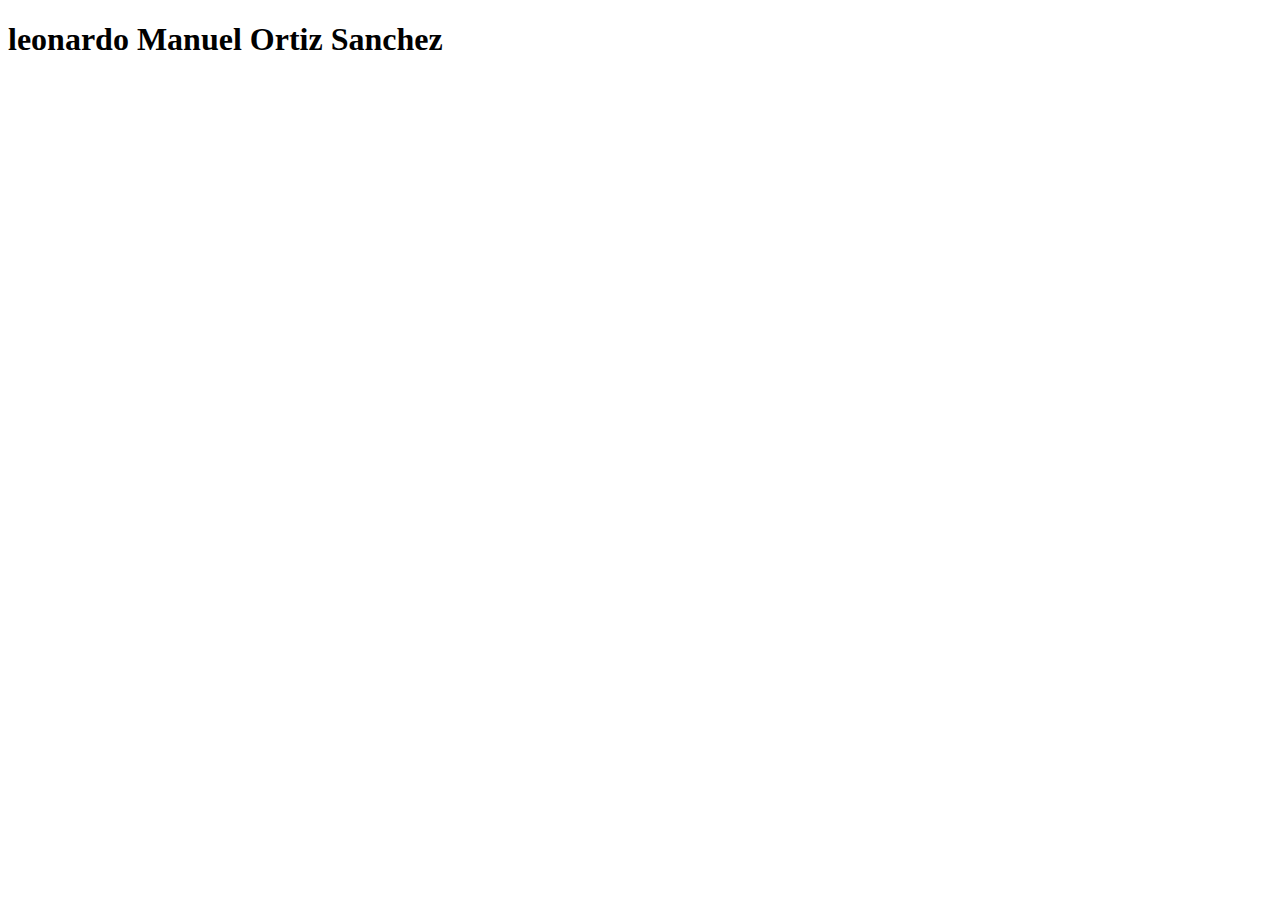
==== index.html @ 5c45bbb1 "Initial commit" ====
<!DOCTYPE html>
<html lang="en">
<head>
    <meta charset="UTF-8">
    <meta name="viewport" content="width=device-width, initial-scale=1.0">
    <title>Document</title>
</head>
<body>
    <h1>leonardo Manuel Ortiz Sanchez</h1>
    <parrafo></parrafo>
</body>
</html>
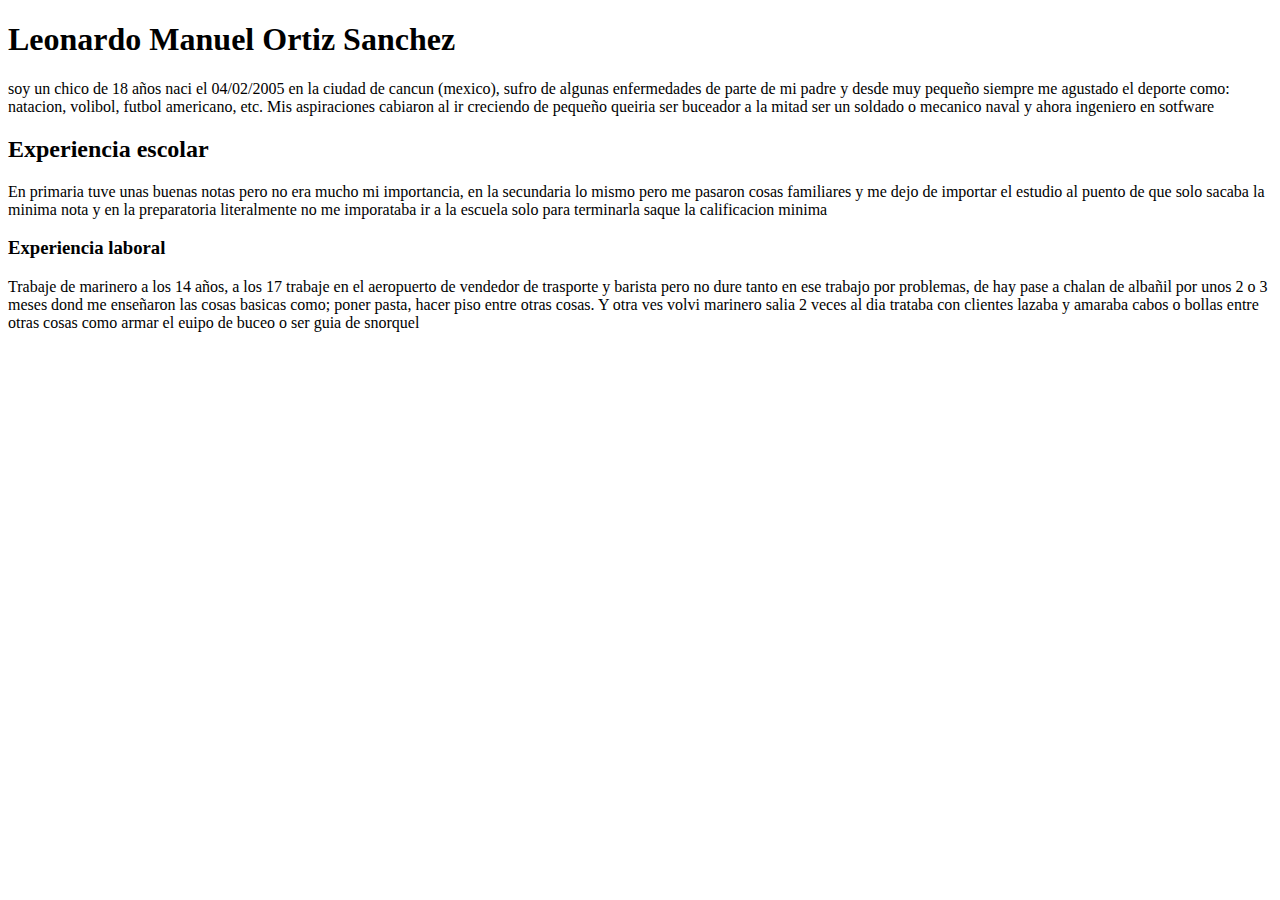
==== commit 8fc76163: "tarea" ====
--- a/index.html
+++ b/index.html
@@ -6,7 +6,17 @@
     <title>Document</title>
 </head>
 <body>
-    <h1>leonardo Manuel Ortiz Sanchez</h1>
-    <parrafo></parrafo>
+    <h1>Leonardo Manuel Ortiz Sanchez</h1>
+    <p>soy un chico de 18 años naci el 04/02/2005 en la ciudad de cancun (mexico),
+ sufro de algunas enfermedades de parte de mi padre y desde muy pequeño siempre me agustado el deporte como: natacion, volibol, futbol americano, etc. 
+ Mis aspiraciones cabiaron al ir creciendo de pequeño queiria ser buceador a la mitad ser un soldado o mecanico naval y ahora ingeniero en sotfware</p>
+    <h2>Experiencia escolar</h2>
+    <p>En primaria tuve unas buenas notas pero no era mucho mi importancia,
+ en la secundaria lo mismo pero me pasaron cosas familiares y me dejo de importar el estudio al puento de que solo sacaba la minima nota y
+ en la preparatoria literalmente no me imporataba ir a la escuela solo para terminarla saque la calificacion minima </p>
+    <h3>Experiencia laboral</h3>
+    <p>Trabaje de marinero a los 14 años, a los 17 trabaje en el aeropuerto de vendedor de trasporte y barista pero no dure tanto en ese trabajo por problemas,
+ de hay pase a chalan de albañil por unos 2 o 3 meses dond me enseñaron las cosas basicas como; poner pasta, hacer piso entre otras cosas. Y otra ves volvi 
+ marinero salia 2 veces al dia trataba con clientes lazaba y amaraba cabos o bollas entre otras cosas como armar el euipo de buceo o ser guia de snorquel </p>
 </body>
 </html>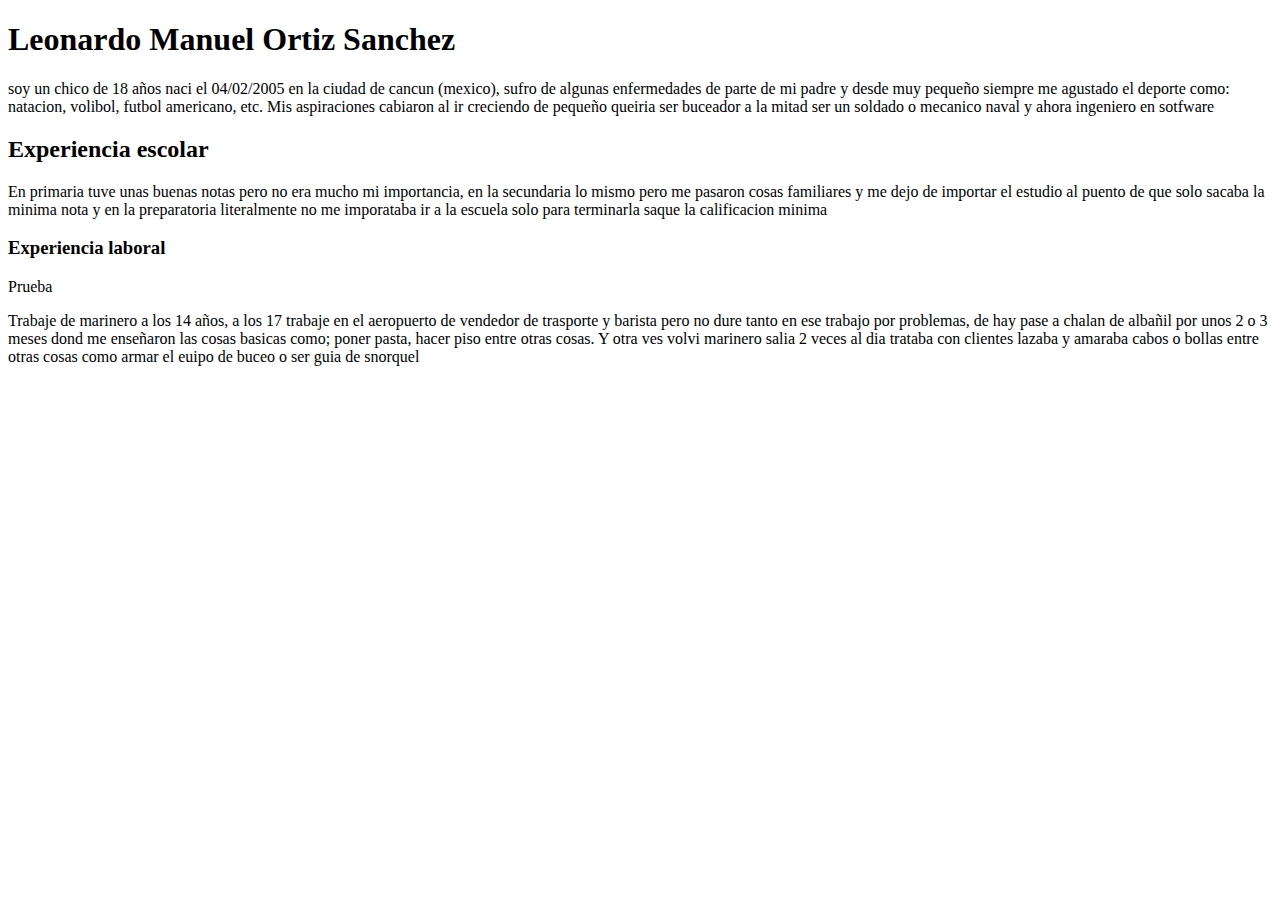
==== commit f3366d4a: "Este es un commit de prueba" ====
--- a/index.html
+++ b/index.html
@@ -15,6 +15,7 @@
  en la secundaria lo mismo pero me pasaron cosas familiares y me dejo de importar el estudio al puento de que solo sacaba la minima nota y
  en la preparatoria literalmente no me imporataba ir a la escuela solo para terminarla saque la calificacion minima </p>
     <h3>Experiencia laboral</h3>
+    Prueba
     <p>Trabaje de marinero a los 14 años, a los 17 trabaje en el aeropuerto de vendedor de trasporte y barista pero no dure tanto en ese trabajo por problemas,
  de hay pase a chalan de albañil por unos 2 o 3 meses dond me enseñaron las cosas basicas como; poner pasta, hacer piso entre otras cosas. Y otra ves volvi 
  marinero salia 2 veces al dia trataba con clientes lazaba y amaraba cabos o bollas entre otras cosas como armar el euipo de buceo o ser guia de snorquel </p>
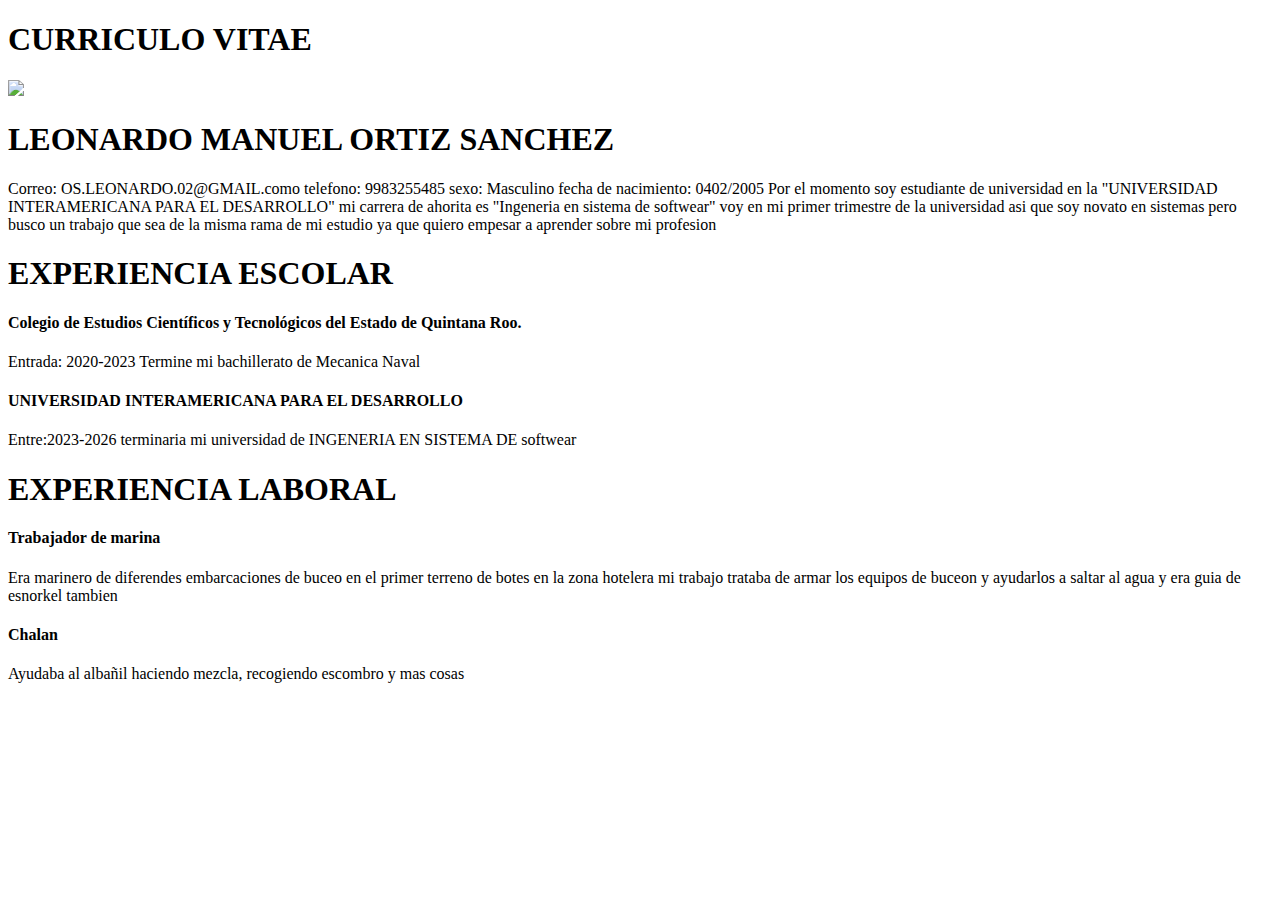
==== commit 36c596c3: "Update index.html" ====
--- a/index.html
+++ b/index.html
@@ -6,18 +6,28 @@
     <title>Document</title>
 </head>
 <body>
-    <h1>Leonardo Manuel Ortiz Sanchez</h1>
-    <p>soy un chico de 18 años naci el 04/02/2005 en la ciudad de cancun (mexico),
- sufro de algunas enfermedades de parte de mi padre y desde muy pequeño siempre me agustado el deporte como: natacion, volibol, futbol americano, etc. 
- Mis aspiraciones cabiaron al ir creciendo de pequeño queiria ser buceador a la mitad ser un soldado o mecanico naval y ahora ingeniero en sotfware</p>
-    <h2>Experiencia escolar</h2>
-    <p>En primaria tuve unas buenas notas pero no era mucho mi importancia,
- en la secundaria lo mismo pero me pasaron cosas familiares y me dejo de importar el estudio al puento de que solo sacaba la minima nota y
- en la preparatoria literalmente no me imporataba ir a la escuela solo para terminarla saque la calificacion minima </p>
-    <h3>Experiencia laboral</h3>
-    Prueba
-    <p>Trabaje de marinero a los 14 años, a los 17 trabaje en el aeropuerto de vendedor de trasporte y barista pero no dure tanto en ese trabajo por problemas,
- de hay pase a chalan de albañil por unos 2 o 3 meses dond me enseñaron las cosas basicas como; poner pasta, hacer piso entre otras cosas. Y otra ves volvi 
- marinero salia 2 veces al dia trataba con clientes lazaba y amaraba cabos o bollas entre otras cosas como armar el euipo de buceo o ser guia de snorquel </p>
+   <h1>CURRICULO VITAE</h1> 
+   <img src="c:\Users\osleo\Downloads\WhatsApp Image 2023-09-20 at 8.32.28 AM - copia.jpeg" />
+    <h1>LEONARDO MANUEL ORTIZ SANCHEZ</h1>
+    <p>                  Correo: OS.LEONARDO.02@GMAIL.como         telefono: 9983255485        sexo: Masculino        fecha de nacimiento: 0402/2005
+      
+      Por el momento soy estudiante de universidad en la "UNIVERSIDAD INTERAMERICANA PARA EL DESARROLLO" mi carrera de ahorita es "Ingeneria en  sistema de softwear" voy en mi primer trimestre de la universidad asi que soy novato en sistemas 
+   pero busco un trabajo que sea de la misma rama de mi estudio ya que quiero empesar a aprender sobre mi profesion </p>
+    
+   <h1>EXPERIENCIA ESCOLAR</h1>
+   
+   <h4>Colegio de Estudios Científicos y Tecnológicos del Estado de Quintana Roo.</h4>
+    <p>Entrada: 2020-2023 
+       Termine mi bachillerato de Mecanica Naval</p>
+    <h4>UNIVERSIDAD INTERAMERICANA PARA EL DESARROLLO</h4>
+    <p>Entre:2023-2026 
+       terminaria mi universidad de INGENERIA EN SISTEMA DE softwear</p>
+    
+   <h1>EXPERIENCIA LABORAL</h1>
+    <h4>Trabajador de marina </h4>
+    <p>Era marinero de diferendes embarcaciones de buceo en el primer terreno de botes en la zona hotelera 
+      mi trabajo trataba de armar los equipos de buceon y ayudarlos a saltar al agua y era guia de esnorkel tambien</p>
+    <h4>Chalan</h4>
+    <p>Ayudaba al albañil haciendo mezcla, recogiendo escombro y mas cosas </p>
 </body>
 </html>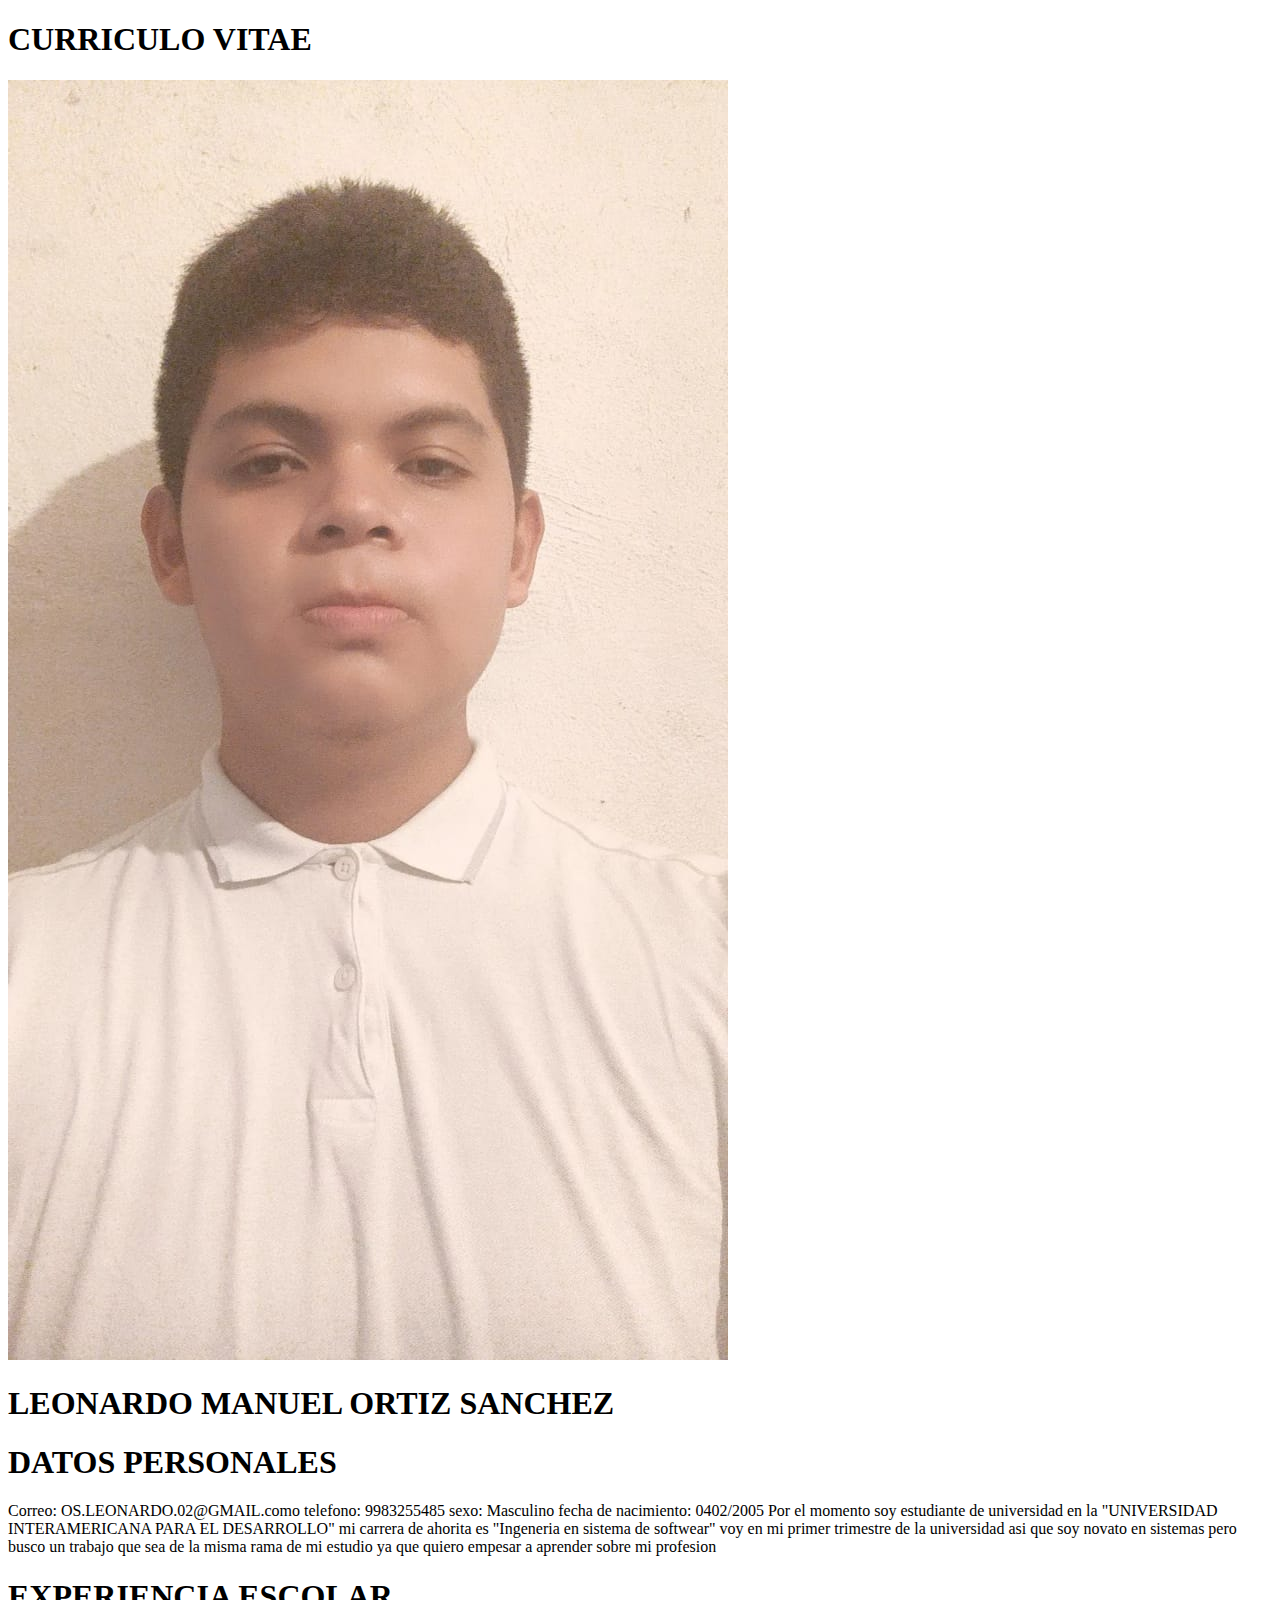
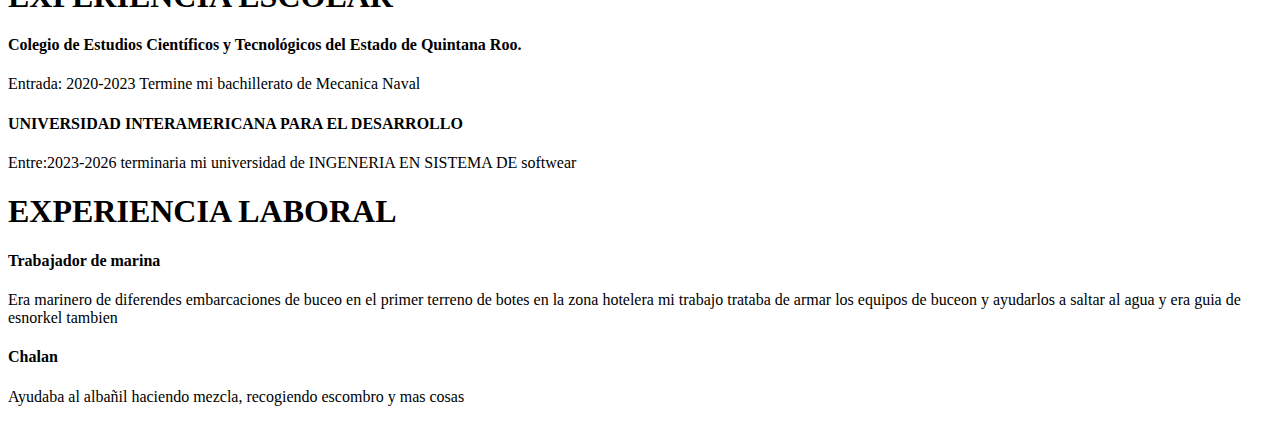
==== commit 8b1306ed: "nuevo cambio" ====
--- a/index.html
+++ b/index.html
@@ -7,11 +7,12 @@
 </head>
 <body>
    <h1>CURRICULO VITAE</h1> 
-   <img src="c:\Users\osleo\Downloads\WhatsApp Image 2023-09-20 at 8.32.28 AM - copia.jpeg" />
+   <img  src="Foto del curriculo.jpeg" />
     <h1>LEONARDO MANUEL ORTIZ SANCHEZ</h1>
-    <p>                  Correo: OS.LEONARDO.02@GMAIL.como         telefono: 9983255485        sexo: Masculino        fecha de nacimiento: 0402/2005
-      
-      Por el momento soy estudiante de universidad en la "UNIVERSIDAD INTERAMERICANA PARA EL DESARROLLO" mi carrera de ahorita es "Ingeneria en  sistema de softwear" voy en mi primer trimestre de la universidad asi que soy novato en sistemas 
+   
+   <h1>DATOS PERSONALES</h1>
+    <p> Correo: OS.LEONARDO.02@GMAIL.como         telefono: 9983255485        sexo: Masculino        fecha de nacimiento: 0402/2005
+       Por el momento soy estudiante de universidad en la "UNIVERSIDAD INTERAMERICANA PARA EL DESARROLLO" mi carrera de ahorita es "Ingeneria en  sistema de softwear" voy en mi primer trimestre de la universidad asi que soy novato en sistemas 
    pero busco un trabajo que sea de la misma rama de mi estudio ya que quiero empesar a aprender sobre mi profesion </p>
     
    <h1>EXPERIENCIA ESCOLAR</h1>
@@ -24,6 +25,7 @@
        terminaria mi universidad de INGENERIA EN SISTEMA DE softwear</p>
     
    <h1>EXPERIENCIA LABORAL</h1>
+   
     <h4>Trabajador de marina </h4>
     <p>Era marinero de diferendes embarcaciones de buceo en el primer terreno de botes en la zona hotelera 
       mi trabajo trataba de armar los equipos de buceon y ayudarlos a saltar al agua y era guia de esnorkel tambien</p>
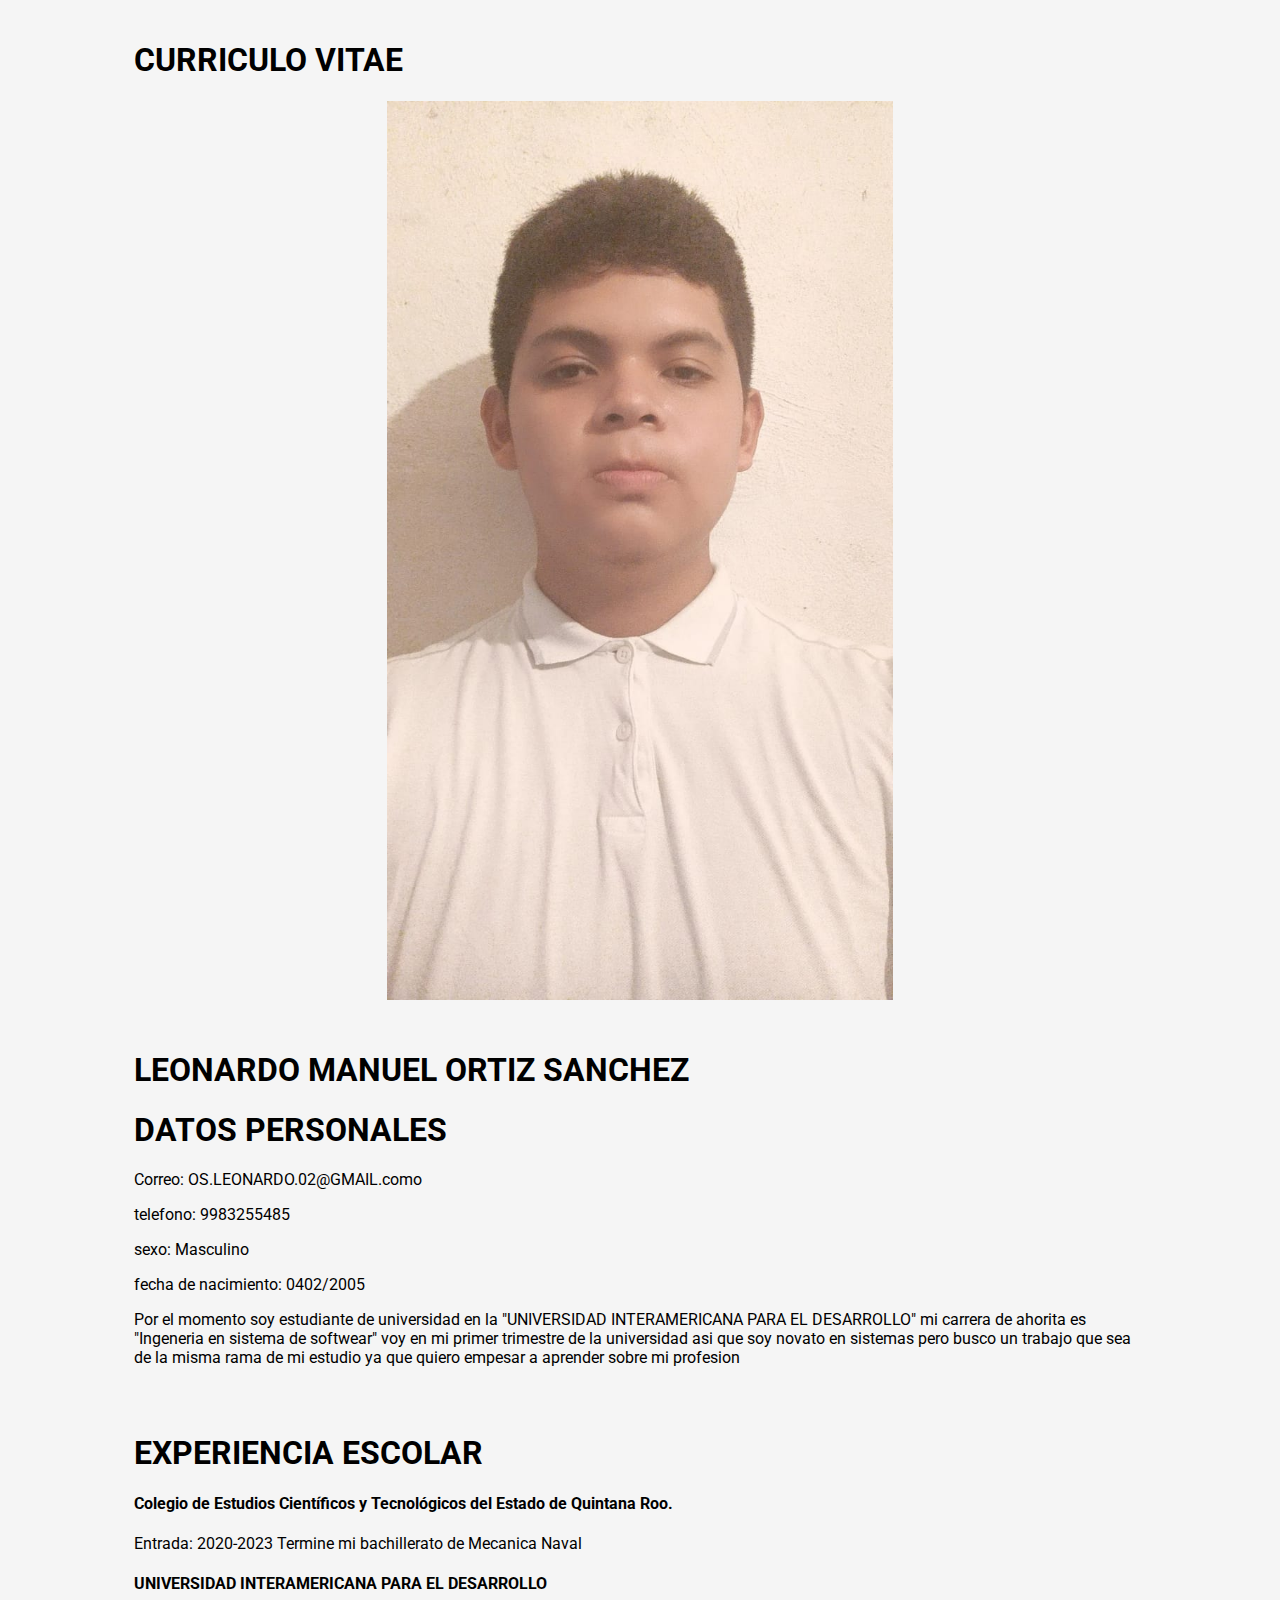
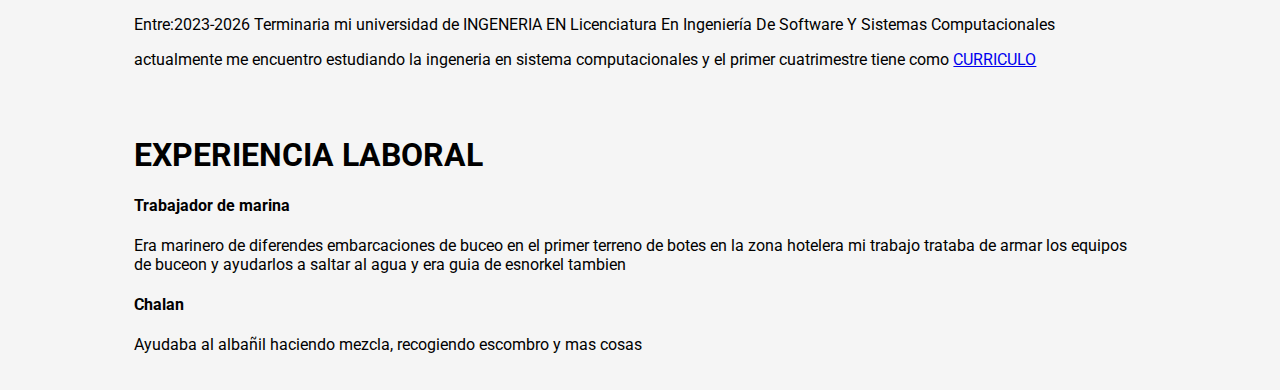
==== commit 80aaad4f: "cambios de la tercera tarea" ====
--- a/index.html
+++ b/index.html
@@ -1,35 +1,42 @@
 <!DOCTYPE html>
-<html lang="en">
+<html lang="es-HX">
 <head>
     <meta charset="UTF-8">
     <meta name="viewport" content="width=device-width, initial-scale=1.0">
-    <title>Document</title>
+    <title>CURRICULO VITAE</title>
+    <link rel="stylesheet" href="css/style.css">
 </head>
 <body>
+    <div>
    <h1>CURRICULO VITAE</h1> 
-   <img  src="Foto del curriculo.jpeg" />
+   <img  src="Foto del curriculo.jpeg" /></div>
+<div>
     <h1>LEONARDO MANUEL ORTIZ SANCHEZ</h1>
    
    <h1>DATOS PERSONALES</h1>
-    <p> Correo: OS.LEONARDO.02@GMAIL.como         telefono: 9983255485        sexo: Masculino        fecha de nacimiento: 0402/2005
-       Por el momento soy estudiante de universidad en la "UNIVERSIDAD INTERAMERICANA PARA EL DESARROLLO" mi carrera de ahorita es "Ingeneria en  sistema de softwear" voy en mi primer trimestre de la universidad asi que soy novato en sistemas 
-   pero busco un trabajo que sea de la misma rama de mi estudio ya que quiero empesar a aprender sobre mi profesion </p>
-    
+   <p> Correo: OS.LEONARDO.02@GMAIL.como</p>       
+   <p>telefono: 9983255485 </p>   
+   <p>sexo: Masculino </p>    
+   <p> fecha de nacimiento: 0402/2005</p> 
+   <p> Por el momento soy estudiante de universidad en la "UNIVERSIDAD INTERAMERICANA PARA EL DESARROLLO" mi carrera de ahorita es "Ingeneria en  sistema de softwear" voy en mi primer trimestre de la universidad asi que soy novato en sistemas 
+   pero busco un trabajo que sea de la misma rama de mi estudio ya que quiero empesar a aprender sobre mi profesion </p></div> 
+<div>   
    <h1>EXPERIENCIA ESCOLAR</h1>
-   
+ 
    <h4>Colegio de Estudios Científicos y Tecnológicos del Estado de Quintana Roo.</h4>
     <p>Entrada: 2020-2023 
        Termine mi bachillerato de Mecanica Naval</p>
     <h4>UNIVERSIDAD INTERAMERICANA PARA EL DESARROLLO</h4>
     <p>Entre:2023-2026 
-       terminaria mi universidad de INGENERIA EN SISTEMA DE softwear</p>
-    
+       Terminaria mi universidad de INGENERIA EN Licenciatura En Ingeniería De Software Y Sistemas Computacionales</p>  
+   <p> actualmente me encuentro estudiando la ingeneria en sistema computacionales y el primer cuatrimestre tiene como <a href="Primer-Cuatrimestre.html">CURRICULO</a></p></div> 
+ <div>
    <h1>EXPERIENCIA LABORAL</h1>
    
     <h4>Trabajador de marina </h4>
     <p>Era marinero de diferendes embarcaciones de buceo en el primer terreno de botes en la zona hotelera 
       mi trabajo trataba de armar los equipos de buceon y ayudarlos a saltar al agua y era guia de esnorkel tambien</p>
     <h4>Chalan</h4>
-    <p>Ayudaba al albañil haciendo mezcla, recogiendo escombro y mas cosas </p>
+    <p>Ayudaba al albañil haciendo mezcla, recogiendo escombro y mas cosas </p></div>   
 </body>
 </html>--- a/css/style.css
+++ b/css/style.css
@@ -0,0 +1,17 @@
+@import url('https://fonts.googleapis.com/css2?family=Roboto:wght@100&display=swap');
+body{
+     font-family: 'Roboto', sans-serif;
+    background: #f5f5f5; 
+}  
+div{
+    width: 80%;
+    backgraund:#f5f5f5;
+    margin: 10px auto;
+    padding: 10px 20px;
+    border-radius: 5px;
+}
+img{
+    width: 50%;
+    margin: auto; 
+    display: block;
+}